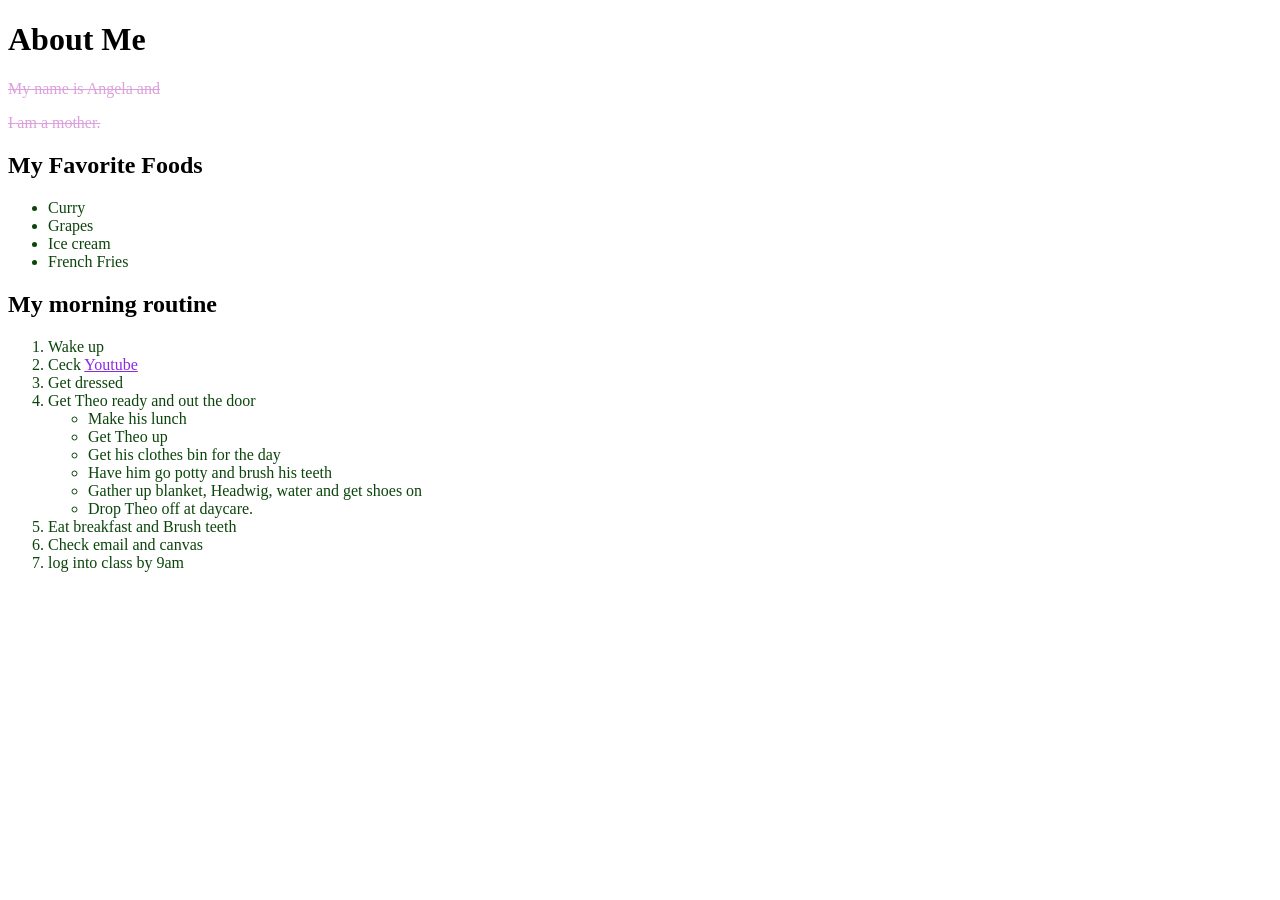
==== index.html @ 9ce5aefb "Copied over live code files" ====
<!DOCTYPE html>
<html lang="en">
    <!--Kenny was here.-->

<head>
    <meta charset="utf-8">
    <title> My Cool Page </title>
    <link href="./style.css" rel="stylesheet">
</head>

<body>
    <h1>About Me</h1>
    <p>My name is Angela and</p>
    <p>I am a mother.</p>
    <h2>My Favorite Foods</h2>
    <ul>
        <li>Curry</li>
        <li>Grapes</li>
        <li>Ice cream</li>
        <li>French Fries</li>
    </ul>

    <h2> My morning routine</h2>
    <ol>
        <li>Wake up</li>
        <!-- Only check youtube when I have time, but added it to try out anchors-->
        <li>Ceck <a href="https://www.youtube.com/">Youtube</a></li>
        <li>Get dressed</li>
        <li>Get Theo ready and out the door</li>
        <ul>
            <li>Make his lunch</li>
            <li>Get Theo up</li>
            <li>Get his clothes bin for the day</li>
            <li>Have him go potty and brush his teeth</li>
            <li>Gather up blanket, Headwig, water and get shoes on</li>
            <li>Drop Theo off at daycare.</li>
        </ul>
        <li>Eat breakfast and Brush teeth</li>
        <li>Check email and canvas</li>
        <li>log into class by 9am</li>
    </ol>
</body>

</html>
---- style.css ----
p {
     color: plum;
     text-decoration: line-through;
 }

 li {
     color: rgb(12, 69, 12)
 }

 a {
     color: blueviolet
 }
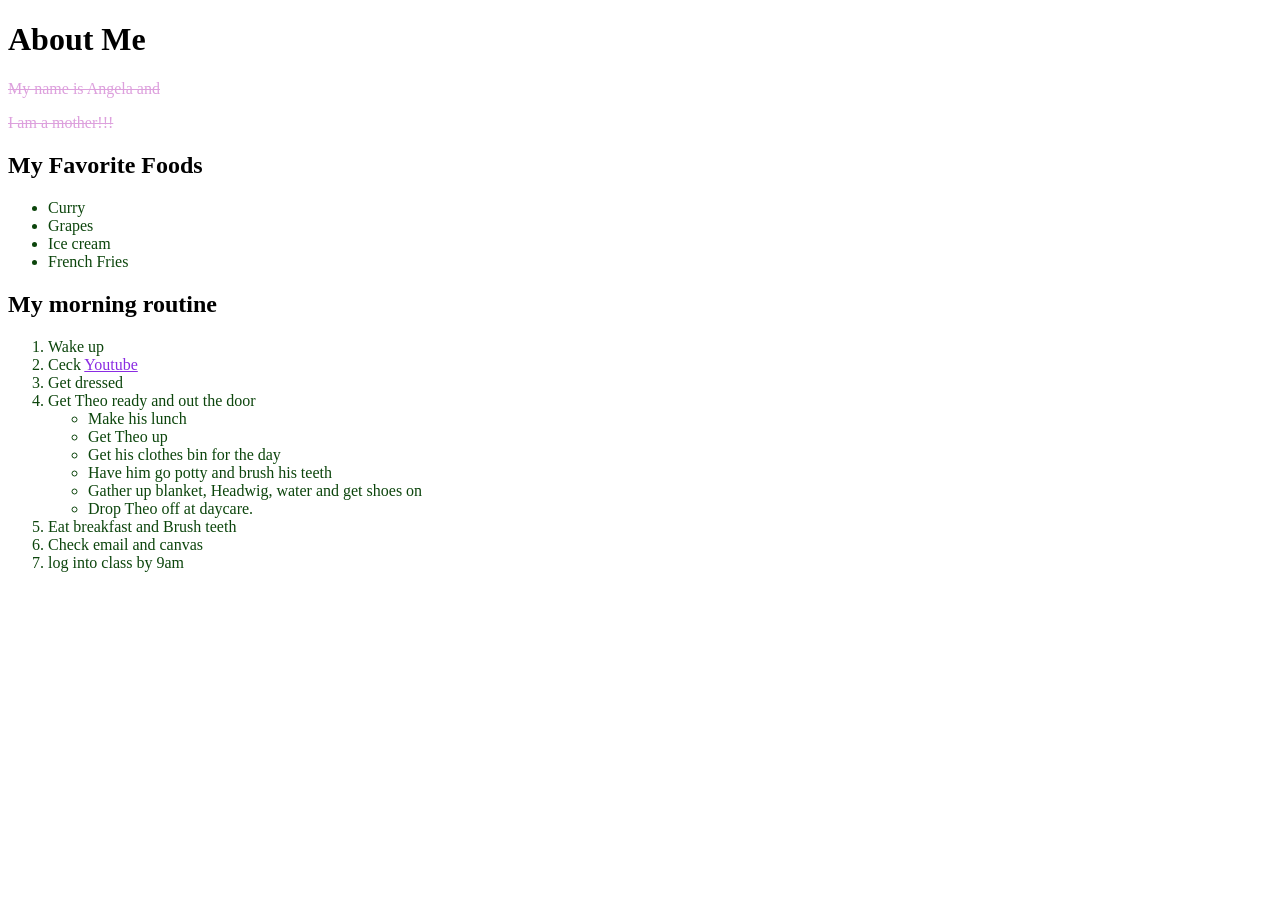
==== commit eb61d748: "Added "!!!"" ====
--- a/index.html
+++ b/index.html
@@ -11,7 +11,7 @@
 <body>
     <h1>About Me</h1>
     <p>My name is Angela and</p>
-    <p>I am a mother.</p>
+    <p>I am a mother!!!</p>
     <h2>My Favorite Foods</h2>
     <ul>
         <li>Curry</li>
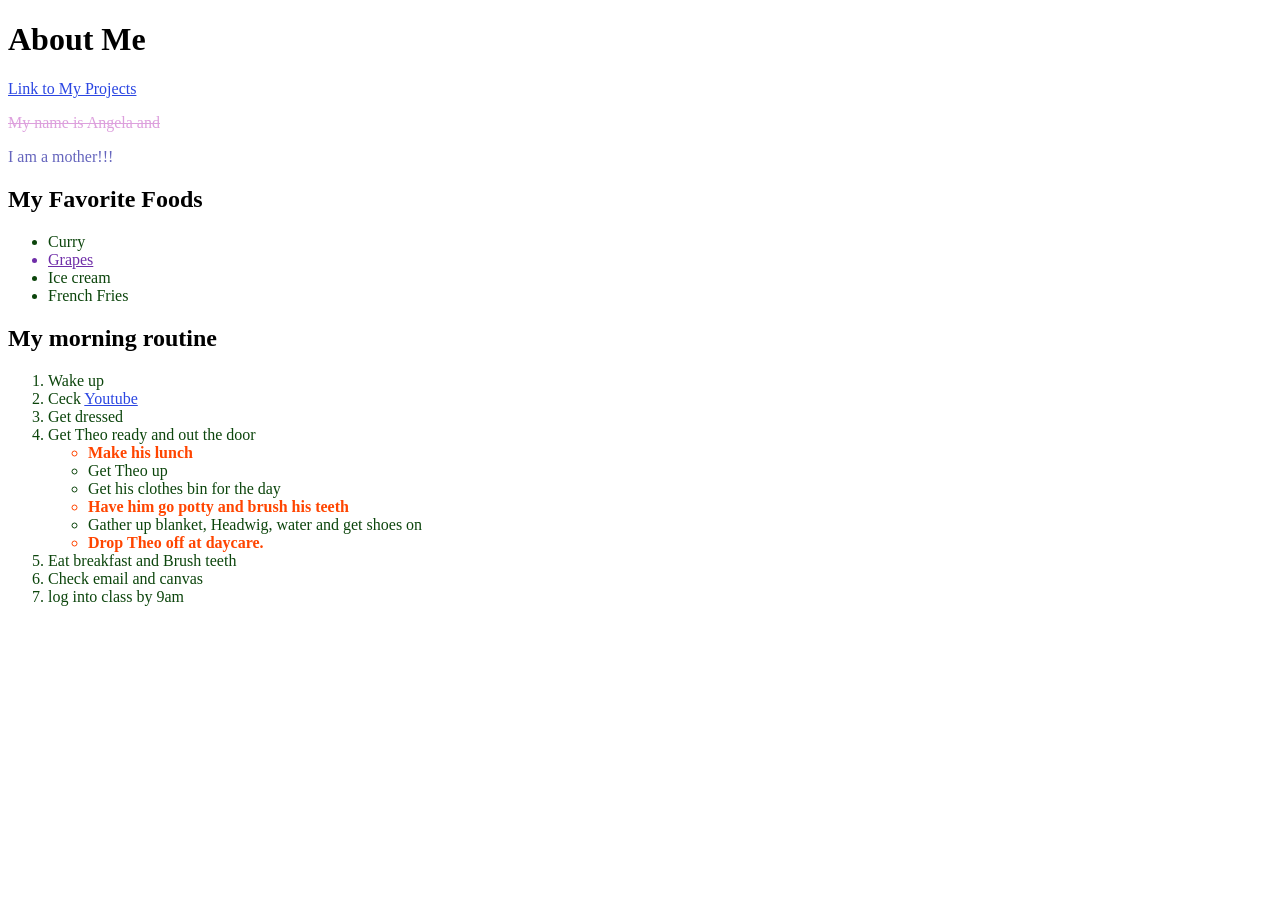
==== commit e93d92ec: "added ids and divs as well as projectStyle.css" ====
--- a/index.html
+++ b/index.html
@@ -1,6 +1,6 @@
 <!DOCTYPE html>
 <html lang="en">
-    <!--Kenny was here.-->
+<!--Kenny was here.-->
 
 <head>
     <meta charset="utf-8">
@@ -10,12 +10,16 @@
 
 <body>
     <h1>About Me</h1>
-    <p>My name is Angela and</p>
-    <p>I am a mother!!!</p>
+    <a href="./projects.html">Link to My Projects</a>
+    <div>
+        <p id="name">My name is Angela and</p>
+        <p id="mother">I am a mother!!!</p>
+    </div>
+
     <h2>My Favorite Foods</h2>
     <ul>
         <li>Curry</li>
-        <li>Grapes</li>
+        <li id="grape">Grapes</li>
         <li>Ice cream</li>
         <li>French Fries</li>
     </ul>
@@ -28,12 +32,12 @@
         <li>Get dressed</li>
         <li>Get Theo ready and out the door</li>
         <ul>
-            <li>Make his lunch</li>
+            <li class="long">Make his lunch</li>
             <li>Get Theo up</li>
             <li>Get his clothes bin for the day</li>
-            <li>Have him go potty and brush his teeth</li>
+            <li class="long">Have him go potty and brush his teeth</li>
             <li>Gather up blanket, Headwig, water and get shoes on</li>
-            <li>Drop Theo off at daycare.</li>
+            <li class="long">Drop Theo off at daycare.</li>
         </ul>
         <li>Eat breakfast and Brush teeth</li>
         <li>Check email and canvas</li>
--- a/style.css
+++ b/style.css
@@ -1,12 +1,28 @@
- p {
+ #name {
+    /* plum because purple is my favorite color  */
      color: plum;
      text-decoration: line-through;
  }
 
+ #mother {
+    color: rgb(101, 101, 189);
+ }
+
+#grape {
+    color: rgb(111, 45, 168);
+    text-decoration: underline;
+}
+
  li {
-     color: rgb(12, 69, 12)
+     color: rgb(12, 69, 12);
+     
  }
 
  a {
-     color: blueviolet
+     color: rgb(43, 70, 226);
+ }
+
+ .long {
+    color: orangered;
+    font-weight: bolder;
  }
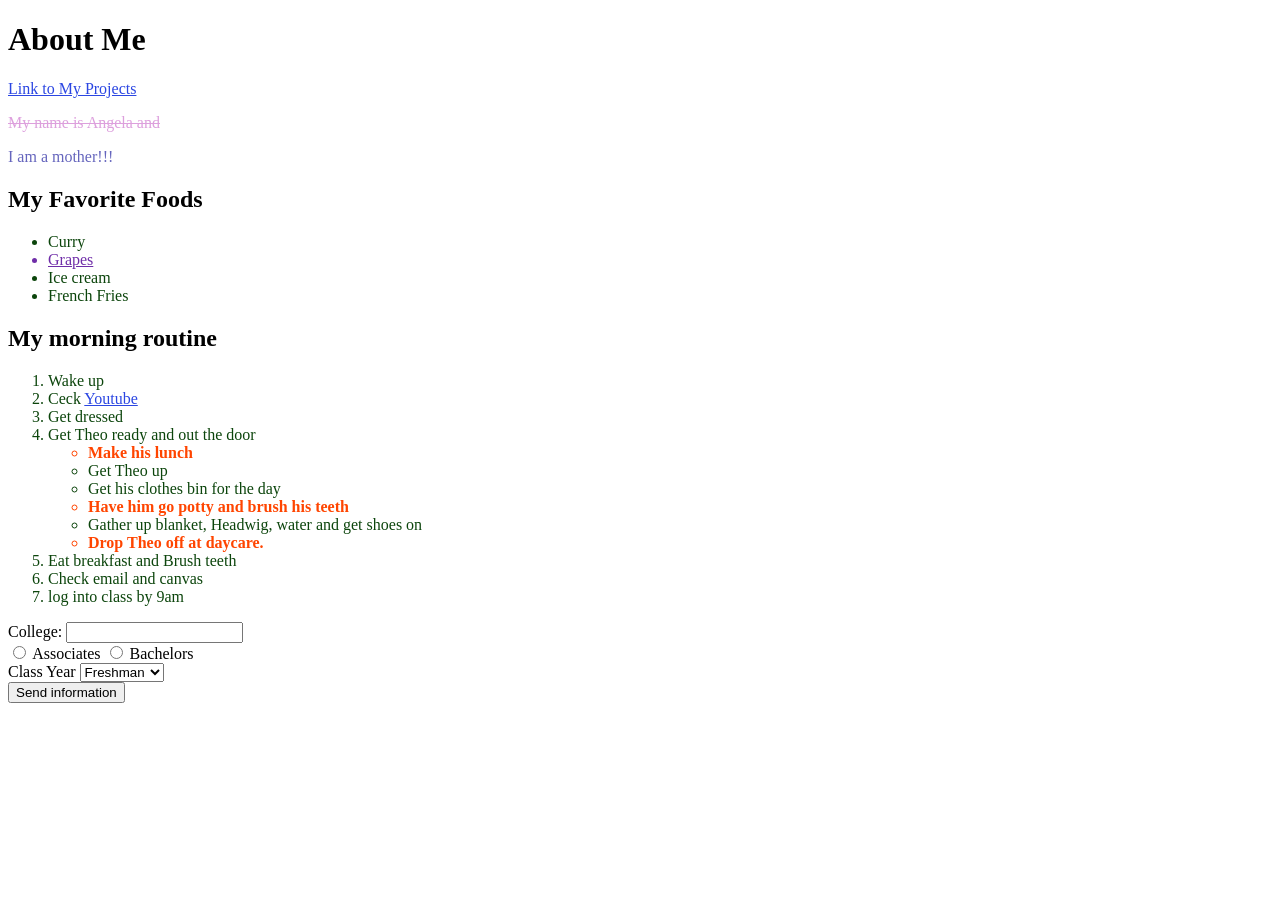
==== commit 515b86fa: "added form" ====
--- a/index.html
+++ b/index.html
@@ -43,6 +43,35 @@
         <li>Check email and canvas</li>
         <li>log into class by 9am</li>
     </ol>
+    <form
+        action="https://script.google.com/macros/s/AKfycbz6cewkwC6P68-qotOokhBb_v1Zxr3aozRItX-rFramd4p_7R3XzwHLj7o1mN-6Okez/exec"
+        method="post">
+        <div>
+            <label for="yourCollege">College: </label>
+            <input id="yourCollege" name="college" type="text" required>
+        </div>
+
+        <div>
+            <input id="associateOption" type="radio" name="degreeType" value="AS">
+            <label for="associateOption">Associates</label>
+
+            <input id="bachelorOption" type="radio" name="degreeType" value="BS">
+            <label for="bachelorOption">Bachelors</label>
+        </div>
+
+        <div>
+            <label for="yearSelector">Class Year</label>
+
+            <select id="yearSelector" name="year">
+                <option value="F">Freshman</option>
+                <option value="So">Sophmore</option>
+                <option value="J">Junior</option>
+                <option value="Se">Senior</option>
+            </select>
+        </div>
+
+        <button type="submit">Send information</button>
+    </form>
 </body>
 
 </html>
